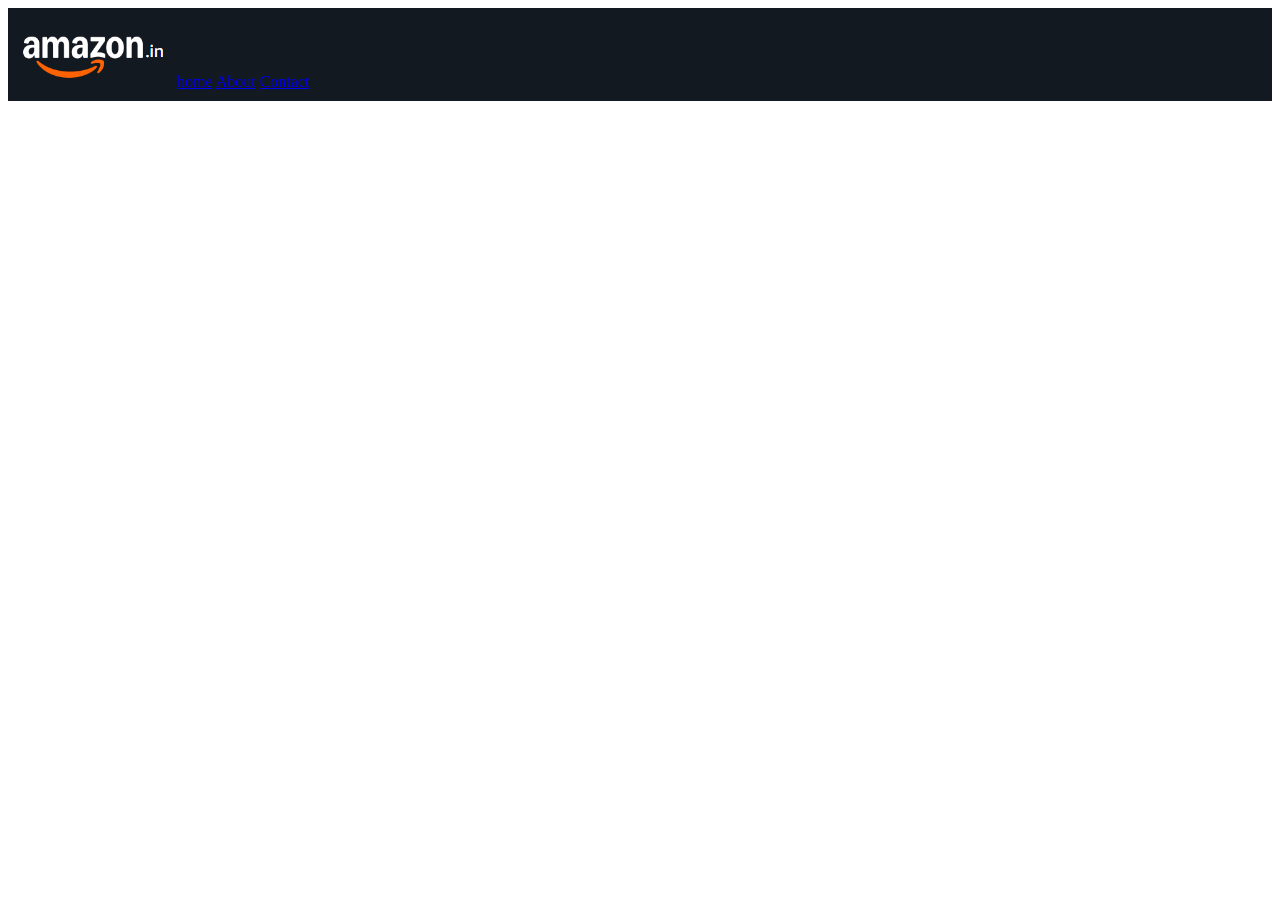
==== Amazon_clone/index.html @ 66bf7c04 "mid_pratical_1" ====
<!DOCTYPE html>
<html lang="en">
<head>
    <meta charset="UTF-8">
    <meta name="viewport" content="width=device-width, initial-scale=1.0">
    <title>Amazon</title>
    <link rel="stylesheet" href="style.css">
</head>
<body>
    <div> 
     <div class="navbar"> 
    <navbar>
        <img src="./collections/Screenshot 2026-04-09 004406.png" alt="amazon logo" width="rem">
        <a href="#">home</a>
        <a href="#">About</a>
        <a href="#">Contact</a>
    </navbar></div> 

</div>
</body>
</html>
---- Amazon_clone/style.css ----
.navbar{
    display: flex;
    background-color: #131921;
    color: white;
    padding: 10px;
    align-items: center;
}
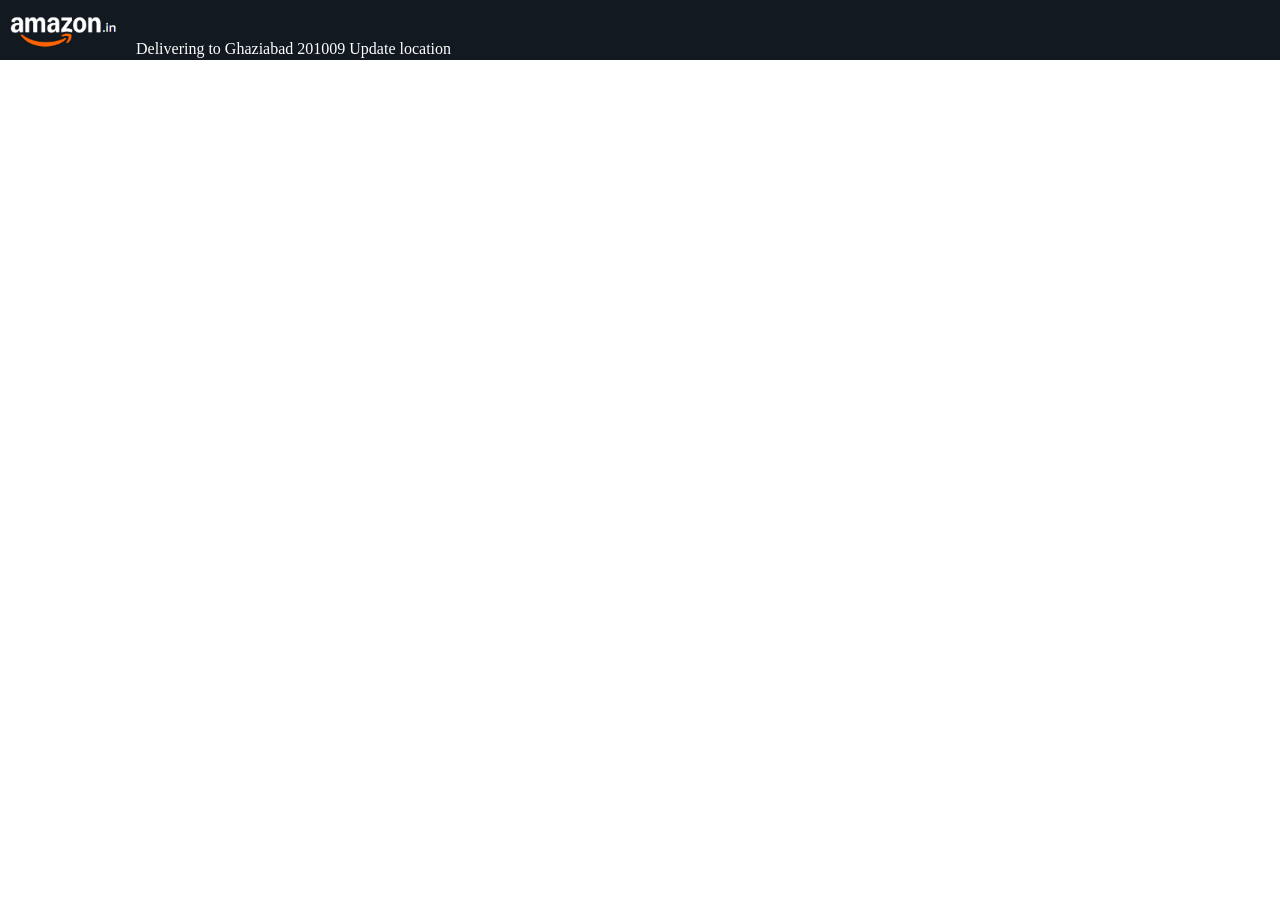
==== commit c5ee34ae: "exp_4" ====
--- a/Amazon_clone/index.html
+++ b/Amazon_clone/index.html
@@ -6,14 +6,18 @@
     <title>Amazon</title>
     <link rel="stylesheet" href="style.css">
 </head>
+
 <body>
     <div> 
      <div class="navbar"> 
     <navbar>
-        <img src="./collections/Screenshot 2026-04-09 004406.png" alt="amazon logo" width="rem">
-        <a href="#">home</a>
-        <a href="#">About</a>
-        <a href="#">Contact</a>
+        <div class="nav-logo"> 
+            <a href="https://www.amazon.in/ref=nav_logo" ><img src="./collections/Screenshot 2026-04-09 004406.png" alt="Amazon Logo"></a>
+            <span>Delivering to Ghaziabad 201009  Update location</span>
+
+        </div>
+         
+       
     </navbar></div> 
 
 </div>
--- a/Amazon_clone/style.css
+++ b/Amazon_clone/style.css
@@ -1,7 +1,33 @@
+body{
+    margin: 0;
+    padding: 0;
+    
+}
 .navbar{
+    background-color: rgb(19,25,33);
+    color: white;
+    align-items: center;
+    height:60px;
     display: flex;
-    background-color: #131921;
-    color: white;
-    padding: 10px;
-    align-items: center;
-}+    /* flex-direction: column; */
+    position:static;
+    text-size-adjust: 100%;
+    z-index: 5px;
+}
+
+   
+.nav-logo img{
+    box-sizing: border-box ;
+    width: 130px;
+    height: 50px;
+    padding: 1px 8px 0px 6px;
+    margin: 1px;
+    cursor: pointer;
+}
+.nav-logo img:hover {
+    border: 1.5px solid white;
+    border-radius: 0.5px;
+}
+
+   
+
